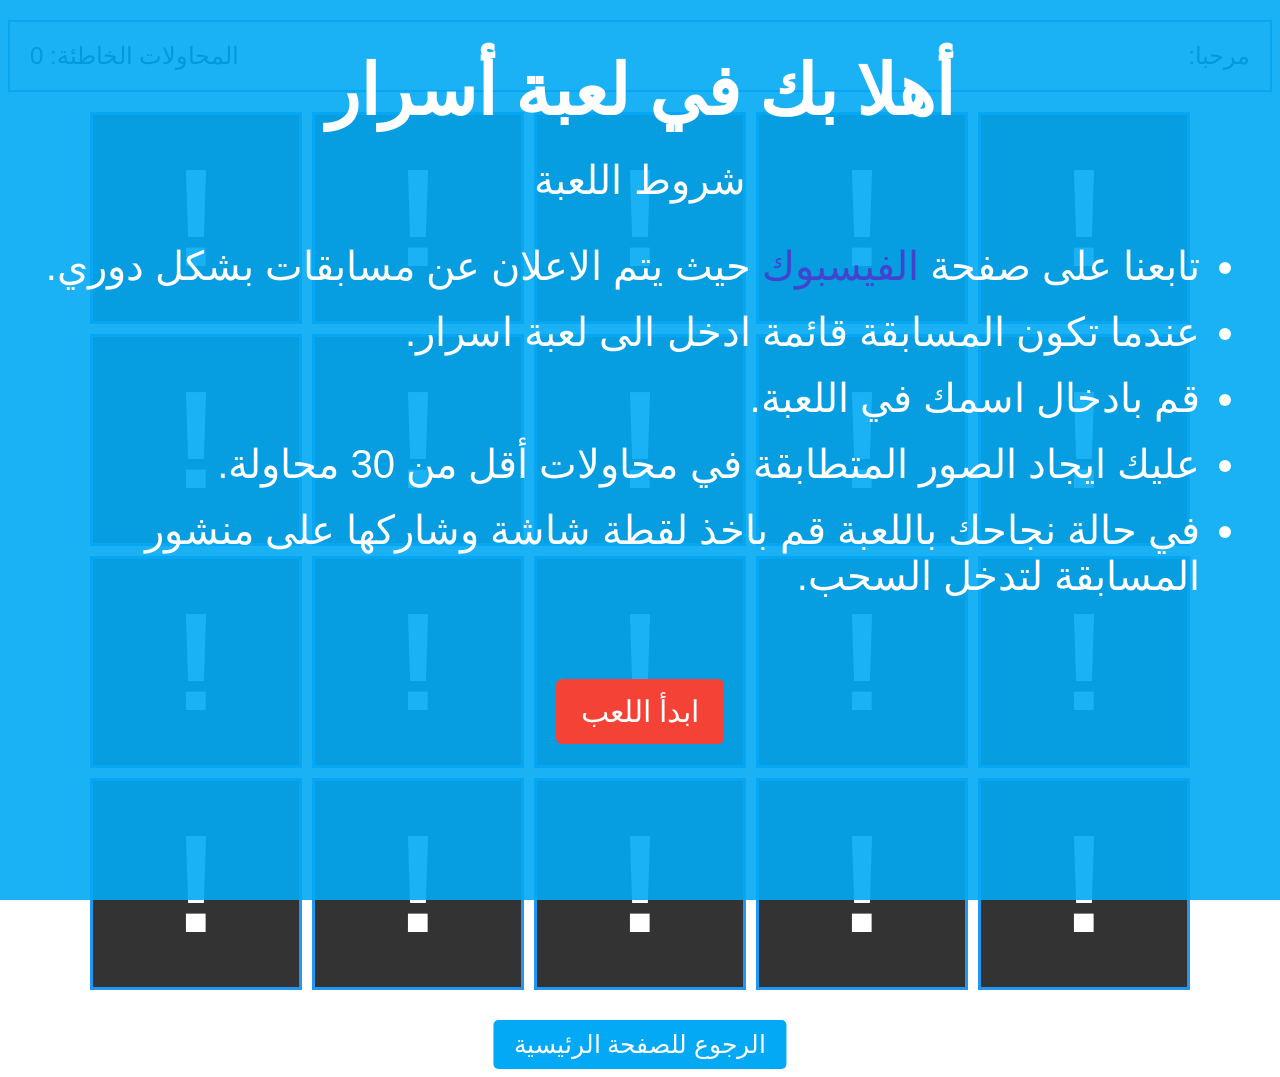
==== game.html @ 3ec68356 "add game files" ====
<!DOCTYPE html>
<html lang="en">

<head>
  <meta charset="UTF-8">
  <meta name="viewport" content="width=device-width, initial-scale=1.0">
  <title>لعبة أسرار</title>
  <link rel="stylesheet" href="https://cdnjs.cloudflare.com/ajax/libs/font-awesome/6.6.0/css/all.min.css"
    integrity="sha512-Kc323vGBEqzTmouAECnVceyQqyqdsSiqLQISBL29aUW4U/M7pSPA/gEUZQqv1cwx4OnYxTxve5UMg5GT6L4JJg=="
    crossorigin="anonymous" referrerpolicy="no-referrer" />
  <link rel="stylesheet" href="css/game.css">
</head>

<body>

  <!-- popup for result -->
  <div class="result">
    <div class="result-container">
      <div class="icon"><i class="fa-regular fa-circle-check"></i></div>
      <div class="message">مبروك عبدالرحمن لقد فزت باللعبة!</div>
      <div class="no-of-worng">عدد المحاولات الخاطئة: 15</div>
      <div class="date">15/5/2024</div>
      <div class="share-with-us">فضلاً شاركنا بصورة نتيجتك على منشور المسابقة على <a
          href="https://www.facebook.com/profile.php?id=61558592159405">الفيسبوك</a></div>
      <button class="play-again">أعد اللعب</button>
    </div>
  </div>

  <!-- Modal Popup for Entering Name -->
  <div class="name-popup" id="namePopup">
    <div class="name-popup-content">
      <h2>أدخل اسمك:</h2>
      <input type="text" id="playerNameInput" placeholder="الاسم">
      <button id="startGameBtn">ابدأ اللعب</button>
    </div>
  </div>


  <div class="control-buttons">
    <span>أهلا بك في لعبة أسرار</span>
    <span>شروط اللعبة</span>
    <ul>
      <li>تابعنا على صفحة <a href="https://www.facebook.com/profile.php?id=61558592159405">الفيسبوك</a> حيث يتم الاعلان
        عن مسابقات بشكل دوري.</li>
      <li>عندما تكون المسابقة قائمة ادخل الى لعبة اسرار.</li>
      <li>قم بادخال اسمك في اللعبة.</li>
      <li>عليك ايجاد الصور المتطابقة في محاولات أقل من 30 محاولة.</li>
      <li>في حالة نجاحك باللعبة قم باخذ لقطة شاشة وشاركها على منشور المسابقة لتدخل السحب.</li>
    </ul>
    <span>ابدأ اللعب</span>
  </div>
  <div class="info-container">
    <div class="name">
      مرحبا: <span></span>
    </div>
    <div class="tries">
      المحاولات الخاطئة: <span>0</span>
    </div>
  </div>
  <div class="memory-game-blocks">
    <div class="game-block" data-technology="angular">
      <div class="face front"></div>
      <div class="face back">
        <img decoding="async" src="images/معرض/العنب-الطبيعي.jpg" alt="">
      </div>
    </div>
    <div class="game-block" data-technology="angular">
      <div class="face front"></div>
      <div class="face back">
        <img decoding="async" src="images/معرض/العنب-الطبيعي.jpg" alt="">
      </div>
    </div>
    <div class="game-block" data-technology="vuejs">
      <div class="face front"></div>
      <div class="face back">
        <img decoding="async" src="images/معرض/الكريب-الملفوف.jpg" alt="">
      </div>
    </div>
    <div class="game-block" data-technology="vuejs">
      <div class="face front"></div>
      <div class="face back">
        <img decoding="async" src="images/معرض/الكريب-الملفوف.jpg" alt="">
      </div>
    </div>
    <div class="game-block" data-technology="css3">
      <div class="face front"></div>
      <div class="face back">
        <img decoding="async" src="images/معرض/الكريب-كما-يجب-ان-يكون.jpg" alt="">
      </div>
    </div>
    <div class="game-block" data-technology="css3">
      <div class="face front"></div>
      <div class="face back">
        <img decoding="async" src="images/معرض/الكريب-كما-يجب-ان-يكون.jpg" alt="">
      </div>
    </div>
    <div class="game-block" data-technology="github">
      <div class="face front"></div>
      <div class="face back">
        <img decoding="async" src="images/معرض/توزيعات-أسرار.jpg" alt="">
      </div>
    </div>
    <div class="game-block" data-technology="github">
      <div class="face front"></div>
      <div class="face back">
        <img decoding="async" src="images/معرض/توزيعات-أسرار.jpg" alt="">
      </div>
    </div>
    <div class="game-block" data-technology="gulpjs">
      <div class="face front"></div>
      <div class="face back">
        <img decoding="async" src="images/معرض/سلة_شوكولاتة.jpeg" alt="">
      </div>
    </div>
    <div class="game-block" data-technology="gulpjs">
      <div class="face front"></div>
      <div class="face back">
        <img decoding="async" src="images/معرض/سلة_شوكولاتة.jpeg" alt="">
      </div>
    </div>
    <div class="game-block" data-technology="html5">
      <div class="face front"></div>
      <div class="face back">
        <img decoding="async" src="images/معرض/شوكولاتة-أسرار.jpg" alt="">
      </div>
    </div>
    <div class="game-block" data-technology="html5">
      <div class="face front"></div>
      <div class="face back">
        <img decoding="async" src="images/معرض/شوكولاتة-أسرار.jpg" alt="">
      </div>
    </div>
    <div class="game-block" data-technology="jest">
      <div class="face front"></div>
      <div class="face back">
        <img decoding="async" src="images/معرض/فشافيش-الذهب.jpg" alt="">
      </div>
    </div>
    <div class="game-block" data-technology="jest">
      <div class="face front"></div>
      <div class="face back">
        <img decoding="async" src="images/معرض/فشافيش-الذهب.jpg" alt="">
      </div>
    </div>
    <div class="game-block" data-technology="mongodb">
      <div class="face front"></div>
      <div class="face back">
        <img decoding="async" src="images/معرض/كوكتيل-فواكه.jpg" alt="">
      </div>
    </div>
    <div class="game-block" data-technology="mongodb">
      <div class="face front"></div>
      <div class="face back">
        <img decoding="async" src="images/معرض/كوكتيل-فواكه.jpg" alt="">
      </div>
    </div>
    <div class="game-block" data-technology="python">
      <div class="face front"></div>
      <div class="face back">
        <img decoding="async" src="images/كوكتيل/فواكه.jpeg" alt="">
      </div>
    </div>
    <div class="game-block" data-technology="python">
      <div class="face front"></div>
      <div class="face back">
        <img decoding="async" src="images/كوكتيل/فواكه.jpeg" alt="">
      </div>
    </div>
    <div class="game-block" data-technology="react">
      <div class="face front"></div>
      <div class="face back">
        <img decoding="async" src="images/كريب/فريرو.jpg" alt="">
      </div>
    </div>
    <div class="game-block" data-technology="react">
      <div class="face front"></div>
      <div class="face back">
        <img decoding="async" src="images/كريب/فريرو.jpg" alt="">
      </div>
    </div>
  </div>
  <button onclick="location.href='index.html'" class="return-back">الرجوع للصفحة الرئيسية</button>

  <audio id="success" src="audio/success.mp4" preload="auto"></audio>
  <audio id="fail" src="audio/fail.mp4" preload="auto"></audio>
  <script src="js/game.js"></script>
</body>

</html>
---- css/game.css ----
* {
  box-sizing: border-box;
}

body {
  font-family: Arial, Tahoma, sans-serif;
  direction: rtl;
  user-select: none;
  min-height: calc(100vh);
  background-color: white;
  position: relative;
  background-image: url("../project3/images/aborateb.jpg");
  background-size: cover;
  background-position: center;
  background-repeat: no-repeat;
}

.control-buttons {
  position: fixed;
  left: 0;
  top: 0;
  width: 100%;
  height: 100%;
  z-index: 2;
  background-color: rgba(3, 169, 244, 0.9);
  display: flex;
  flex-direction: column;
  justify-content: center;
  align-items: center;
  color: white;
  font-size: 40px;
  padding: 0 40px;
}

.control-buttons span:first-child {

  font-weight: bold;
  position: absolute;
  top: 50px;
  font-size: 70px;

}

.control-buttons span:last-child {
  margin-top: 20px;
  background-color: #F44336;
  color: #FFF;
  padding: 15px 25px;
  font-size: 30px;
  text-align: center;
  border-radius: 6px;
  cursor: pointer;
}

.control-buttons ul li {
  margin-bottom: 20px;
}

.control-buttons ul a {
  text-decoration: inherit;
  color: #4343ce;
}

@media (max-width: 700px) {

  .control-buttons {
    font-size: 16px;
    padding: 0;

  }

  .control-buttons span:first-child {
    font-size: 35px;
  }

  .control-buttons ul li {
    margin-bottom: 7px;
  }
}

.info-container {
  width: 100%;
  margin: 20px auto 0;
  /* background-color: #F6F6F6; */
  background-color: rgba(255, 255, 255, 0.4);

  padding: 20px;
  font-size: 24px;
  overflow: hidden;
  border: 2px solid #2196f3;
}

@media (max-width: 700px) {
  .info-container {
    font-size: 18px;
  }
}

.info-container .name {
  float: right;
  width: 50%;
  text-align: right;
}

.info-container .tries {
  float: left;
  width: 50%;
  text-align: left;
}

.memory-game-blocks {
  display: grid;
  grid-template-columns: repeat(5, 1fr);
  /* 5 items per row */
  gap: 10px;
  width: 1100px;
  margin: 20px auto;
}

.memory-game-blocks.no-clicking {
  pointer-events: none;
}

.memory-game-blocks .game-block {
  transition: transform .5s;
  transform-style: preserve-3d;
  cursor: pointer;
  position: relative;
  aspect-ratio: 1/1;
  border: 3px solid #2196F3;
}

@media (max-width: 1130px) {
  .memory-game-blocks {
    grid-template-columns: repeat(4, 1fr);
    /* 4 items per row on small screens */
    width: 100%;
    /* Ensure full width on small screens */
    max-width: 100%;
  }
}

.memory-game-blocks .game-block .front {
  background-color: #333;
  line-height: 200px;
  overflow: hidden;
}

.memory-game-blocks .game-block .front:before {
  content: '!';
  color: #FFF;
  font-size: 140px;
  font-weight: bold;
}

@media (max-width: 990px) {
  .memory-game-blocks .game-block .front:before {
    content: '!';
    color: #FFF;
    font-size: 70px;
    font-weight: bold;
    /* position: absolute;
    top: 0%;
    left: 0%; */
    width: fit-content;
    height: fit-content;
  }
}

.memory-game-blocks .game-block .back {
  background-color: #607D8B;
  transform: rotateY(180deg);
  overflow: hidden;
}

.memory-game-blocks .game-block .back img {
  width: 100%;
  height: 100%;
}

.memory-game-blocks .game-block .face {
  position: absolute;
  width: 100%;
  height: 100%;
  text-align: center;
  backface-visibility: hidden;

  align-items: center;
  justify-content: center;
  display: flex;
  /* border: 1px solid #2196F3; */
}

.memory-game-blocks .game-block.is-flipped,
.memory-game-blocks .game-block.has-match {
  transform: rotateY(180deg);
  pointer-events: none;
}









/* Popup background */
.name-popup {
  position: fixed;
  top: 0;
  left: 0;
  width: 100%;
  height: 100%;
  background-color: rgba(0, 0, 0, 0.7);
  display: flex;
  justify-content: center;
  align-items: center;
  z-index: 10;
  display: none;
}

/* Popup content box */
.name-popup-content {
  background-color: #fff;
  padding: 20px;
  border-radius: 8px;
  text-align: center;
  box-shadow: 0 2px 10px rgba(0, 0, 0, 0.2);
}

.name-popup-content h2 {
  margin-bottom: 15px;
  font-size: 24px;
}

.name-popup-content input {
  width: 80%;
  padding: 10px;
  margin-bottom: 15px;
  border: 2px solid #ccc;
  border-radius: 5px;
  }

.name-popup-content button {
  padding: 10px 20px;
  background-color: #03a9f4;
  color: #fff;
  border: none;
  border-radius: 5px;
  cursor: pointer;
  }

.name-popup-content button:hover {
  background-color: #0288d1;
}


@media (min-width: 600px) {
  .name-popup-content button,.name-popup-content input {
    font-size: 25px;
  }
  .name-popup-content h2 {
    font-size: 44px;
  }
}
/* result popup */
.result {
  position: fixed;
  top: 0;
  left: 0;
  width: 100%;
  height: 100%;
  background-color: rgba(0, 0, 0, 0.7);
  display: flex;
  justify-content: center;
  align-items: center;
  z-index: 10;
  font-size: 25px;
display: none;
}

.result .result-container {
  max-width: 80%;
  background-color: #fff;
  padding: 20px;
  border-radius: 8px;
  text-align: center;
  box-shadow: 0 2px 10px rgba(0, 0, 0, 0.2);
  display: flex;
  flex-direction: column;
  gap: 10px;
}

.result .message {
  color: green;
}

.result .no-of-worng {
  color: red;
}

.result .share-with-us {
  color: #0288d1;
}

.result .icon i {
  color: green;
  font-size: 70px;
}

.result a {
  text-decoration: inherit;
  color: #3e5b7f;
}

.result button {
  padding: 10px 20px;
  background-color: #03a9f4;
  color: #fff;
  border: none;
  border-radius: 5px;
  cursor: pointer;
  font-size: 25px;
  margin-top: 10px;
}

.return-back button:hover {
  background-color: #0288d1;
}


.return-back {
  position: relative;
  padding: 10px 20px;
  background-color: #03a9f4;
  color: #fff;
  border: none;
  border-radius: 5px;
  cursor: pointer;
  font-size: 25px;
  margin-top: 10px;
  left: -50%;
  transform: translateX(50%);
}

.return-back:hover {
  background-color: #0288d1;
}
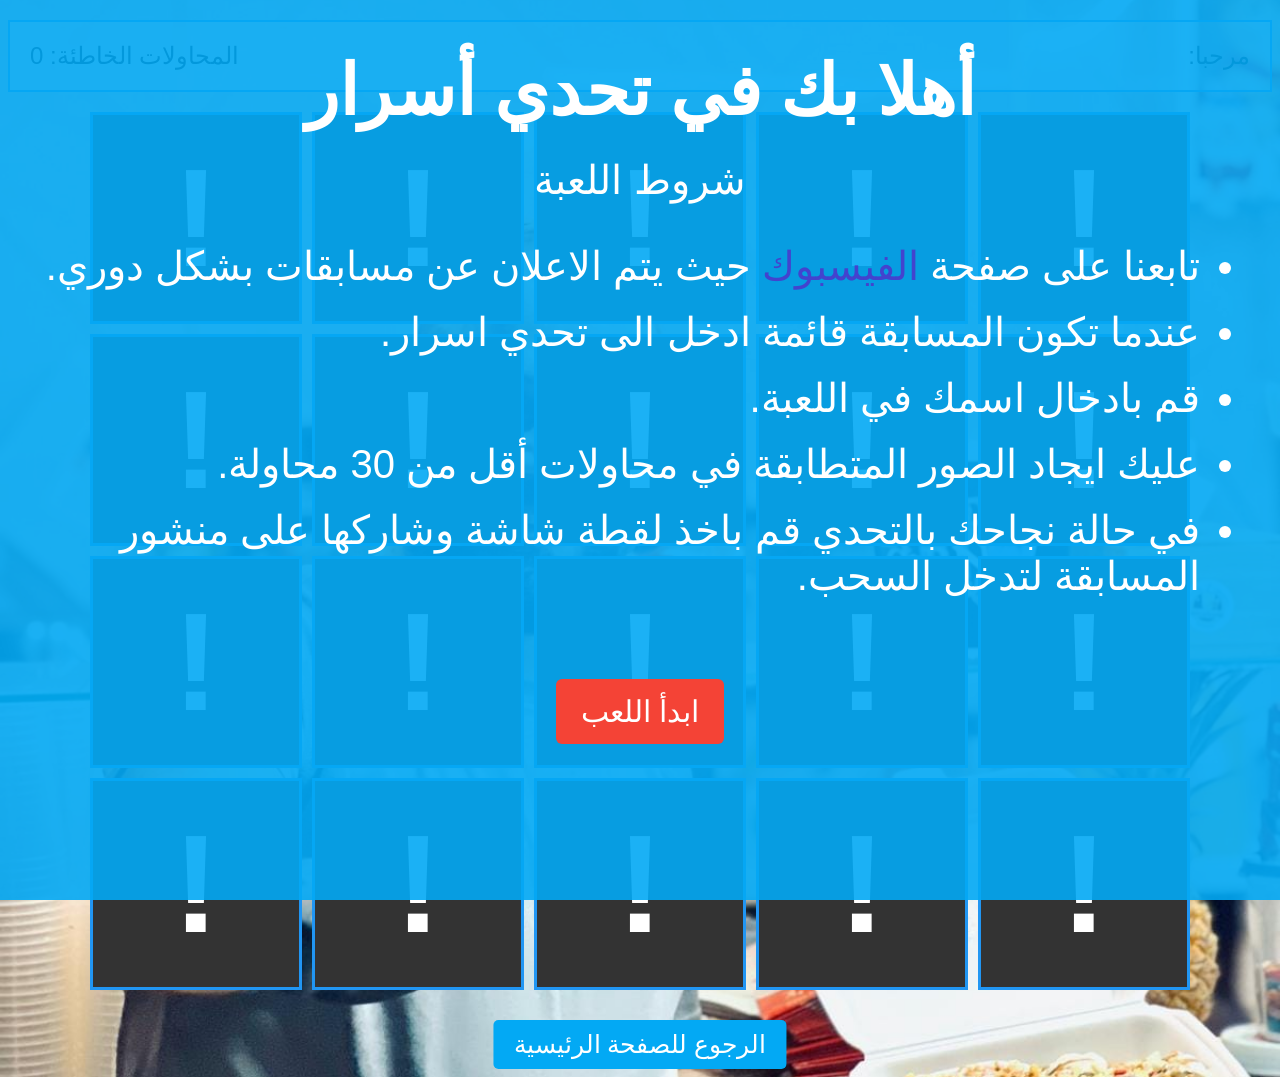
==== commit 6126afa5: "add the game to the enu" ====
--- a/game.html
+++ b/game.html
@@ -4,7 +4,7 @@
 <head>
   <meta charset="UTF-8">
   <meta name="viewport" content="width=device-width, initial-scale=1.0">
-  <title>لعبة أسرار</title>
+  <title>تحدي أسرار</title>
   <link rel="stylesheet" href="https://cdnjs.cloudflare.com/ajax/libs/font-awesome/6.6.0/css/all.min.css"
     integrity="sha512-Kc323vGBEqzTmouAECnVceyQqyqdsSiqLQISBL29aUW4U/M7pSPA/gEUZQqv1cwx4OnYxTxve5UMg5GT6L4JJg=="
     crossorigin="anonymous" referrerpolicy="no-referrer" />
@@ -37,15 +37,15 @@
 
 
   <div class="control-buttons">
-    <span>أهلا بك في لعبة أسرار</span>
+    <span>أهلا بك في تحدي أسرار</span>
     <span>شروط اللعبة</span>
     <ul>
       <li>تابعنا على صفحة <a href="https://www.facebook.com/profile.php?id=61558592159405">الفيسبوك</a> حيث يتم الاعلان
         عن مسابقات بشكل دوري.</li>
-      <li>عندما تكون المسابقة قائمة ادخل الى لعبة اسرار.</li>
+      <li>عندما تكون المسابقة قائمة ادخل الى تحدي اسرار.</li>
       <li>قم بادخال اسمك في اللعبة.</li>
       <li>عليك ايجاد الصور المتطابقة في محاولات أقل من 30 محاولة.</li>
-      <li>في حالة نجاحك باللعبة قم باخذ لقطة شاشة وشاركها على منشور المسابقة لتدخل السحب.</li>
+      <li>في حالة نجاحك بالتحدي قم باخذ لقطة شاشة وشاركها على منشور المسابقة لتدخل السحب.</li>
     </ul>
     <span>ابدأ اللعب</span>
   </div>
--- a/css/game.css
+++ b/css/game.css
@@ -9,7 +9,7 @@
   min-height: calc(100vh);
   background-color: white;
   position: relative;
-  background-image: url("../project3/images/aborateb.jpg");
+  background-image: url("../images/aborateb.jpg");
   background-size: cover;
   background-position: center;
   background-repeat: no-repeat;
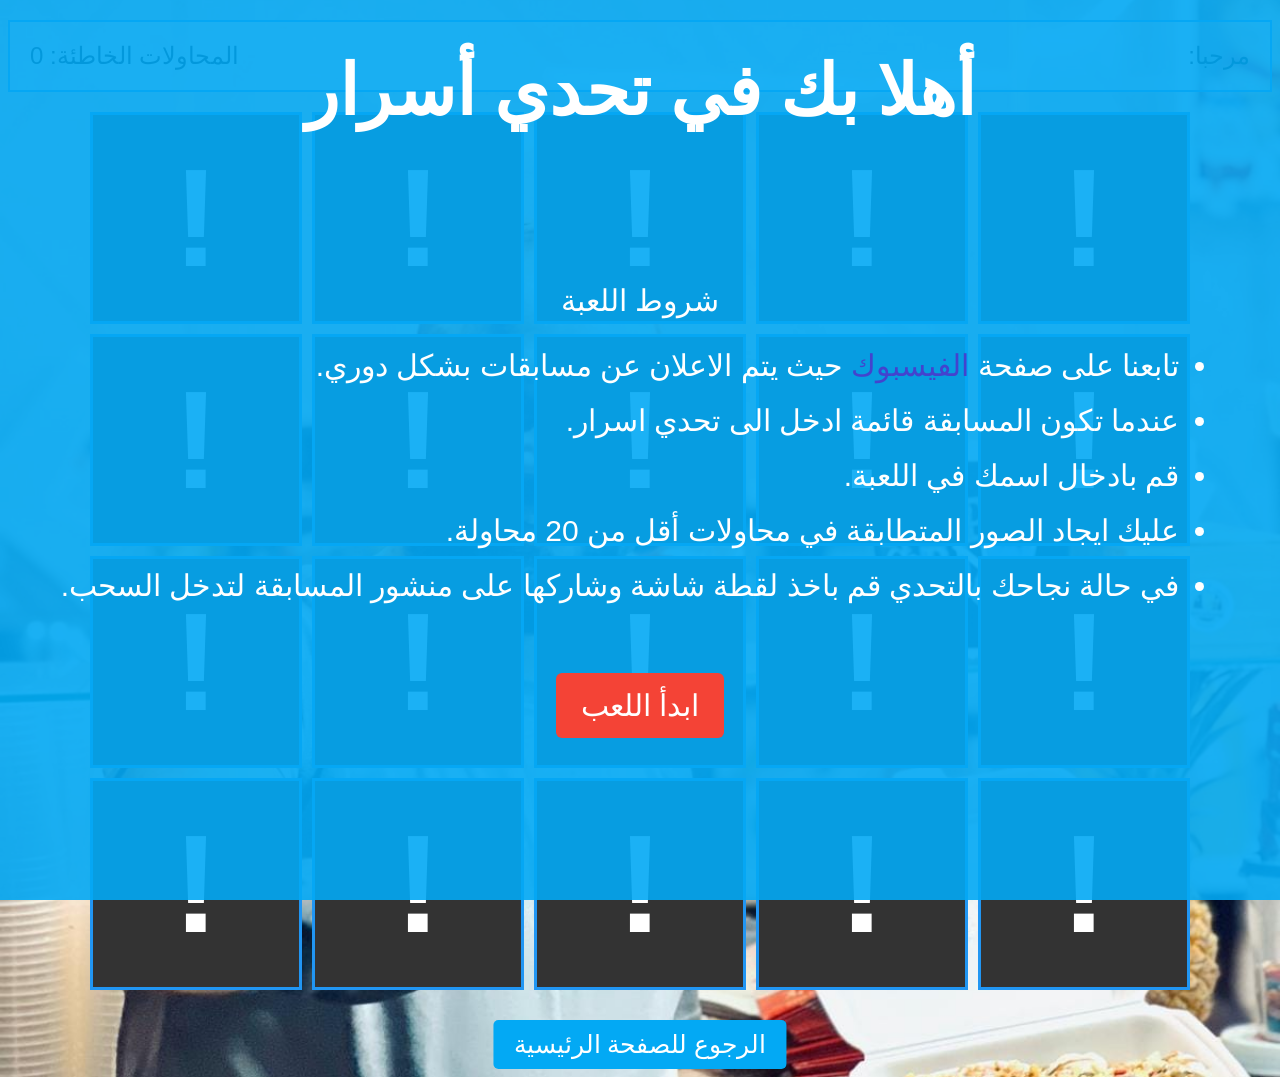
==== commit b3e12eca: "reduce number of attempts" ====
--- a/game.html
+++ b/game.html
@@ -44,7 +44,7 @@
         عن مسابقات بشكل دوري.</li>
       <li>عندما تكون المسابقة قائمة ادخل الى تحدي اسرار.</li>
       <li>قم بادخال اسمك في اللعبة.</li>
-      <li>عليك ايجاد الصور المتطابقة في محاولات أقل من 30 محاولة.</li>
+      <li>عليك ايجاد الصور المتطابقة في محاولات أقل من 20 محاولة.</li>
       <li>في حالة نجاحك بالتحدي قم باخذ لقطة شاشة وشاركها على منشور المسابقة لتدخل السحب.</li>
     </ul>
     <span>ابدأ اللعب</span>
--- a/css/game.css
+++ b/css/game.css
@@ -28,7 +28,7 @@
   justify-content: center;
   align-items: center;
   color: white;
-  font-size: 40px;
+  font-size: 30px;
   padding: 0 40px;
 }
 
@@ -39,6 +39,10 @@
   top: 50px;
   font-size: 70px;
 
+}
+
+.control-buttons span:nth-child(2) {
+margin-top: 120px;
 }
 
 .control-buttons span:last-child {
@@ -76,6 +80,9 @@
   .control-buttons ul li {
     margin-bottom: 7px;
   }
+  .control-buttons span:nth-child(2) {
+    margin-top: 20px;
+    }
 }
 
 .info-container {
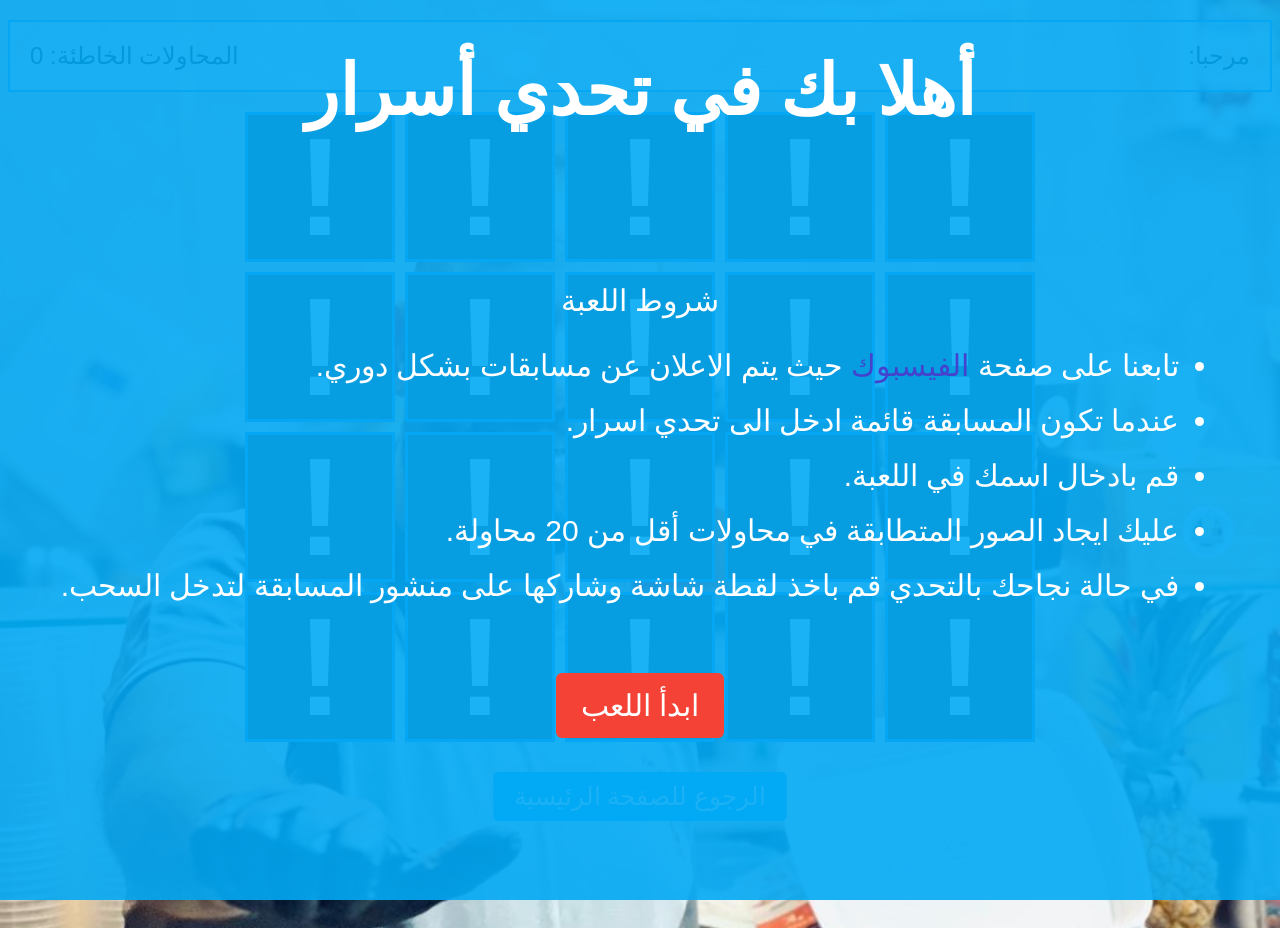
==== commit 26b1530e: "change some photos" ====
--- a/game.html
+++ b/game.html
@@ -97,13 +97,13 @@
     <div class="game-block" data-technology="github">
       <div class="face front"></div>
       <div class="face back">
-        <img decoding="async" src="images/معرض/توزيعات-أسرار.jpg" alt="">
+        <img decoding="async" src="images/معرض/بانكيك.jpg" alt="">
       </div>
     </div>
     <div class="game-block" data-technology="github">
       <div class="face front"></div>
       <div class="face back">
-        <img decoding="async" src="images/معرض/توزيعات-أسرار.jpg" alt="">
+        <img decoding="async" src="images/معرض/بانكيك.jpg" alt="">
       </div>
     </div>
     <div class="game-block" data-technology="gulpjs">
--- a/css/game.css
+++ b/css/game.css
@@ -42,7 +42,7 @@
 }
 
 .control-buttons span:nth-child(2) {
-margin-top: 120px;
+  margin-top: 120px;
 }
 
 .control-buttons span:last-child {
@@ -80,9 +80,10 @@
   .control-buttons ul li {
     margin-bottom: 7px;
   }
+
   .control-buttons span:nth-child(2) {
     margin-top: 20px;
-    }
+  }
 }
 
 .info-container {
@@ -115,14 +116,8 @@
   text-align: left;
 }
 
-.memory-game-blocks {
-  display: grid;
-  grid-template-columns: repeat(5, 1fr);
-  /* 5 items per row */
-  gap: 10px;
-  width: 1100px;
-  margin: 20px auto;
-}
+
+
 
 .memory-game-blocks.no-clicking {
   pointer-events: none;
@@ -137,13 +132,57 @@
   border: 3px solid #2196F3;
 }
 
-@media (max-width: 1130px) {
-  .memory-game-blocks {
-    grid-template-columns: repeat(4, 1fr);
-    /* 4 items per row on small screens */
-    width: 100%;
-    /* Ensure full width on small screens */
-    max-width: 100%;
+.memory-game-blocks {
+  display: grid;
+  grid-template-columns: repeat(5, 150px);
+  /* 5 items per row */
+  gap: 10px;
+  margin: 20px auto;
+  justify-content: center;
+}
+
+@media (max-width: 850px) {
+  .memory-game-blocks {
+    grid-template-columns: repeat(5, 120px);
+    gap: 5px;
+
+  }
+}
+
+@media (max-width: 680px) {
+  .memory-game-blocks {
+    grid-template-columns: repeat(5, 110px);
+  }
+}
+
+@media (max-width: 596px) {
+  .memory-game-blocks {
+    grid-template-columns: repeat(5, 100px);
+  }
+}
+@media (max-width: 540px) {
+  .memory-game-blocks {
+    grid-template-columns: repeat(4, 100px);
+  }
+}
+@media (max-width: 440px) {
+  .memory-game-blocks {
+    grid-template-columns: repeat(4, 90px);
+  }
+}
+@media (max-width: 400px) {
+  .memory-game-blocks {
+    grid-template-columns: repeat(4, 80px);
+  }
+}
+@media (max-width: 355px) {
+  .memory-game-blocks {
+    grid-template-columns: repeat(4, 70px);
+  }
+}
+@media (max-width: 325px) {
+  .memory-game-blocks {
+    grid-template-columns: repeat(4, 60px);
   }
 }
 
@@ -247,7 +286,7 @@
   margin-bottom: 15px;
   border: 2px solid #ccc;
   border-radius: 5px;
-  }
+}
 
 .name-popup-content button {
   padding: 10px 20px;
@@ -256,7 +295,7 @@
   border: none;
   border-radius: 5px;
   cursor: pointer;
-  }
+}
 
 .name-popup-content button:hover {
   background-color: #0288d1;
@@ -264,13 +303,17 @@
 
 
 @media (min-width: 600px) {
-  .name-popup-content button,.name-popup-content input {
+
+  .name-popup-content button,
+  .name-popup-content input {
     font-size: 25px;
   }
+
   .name-popup-content h2 {
     font-size: 44px;
   }
 }
+
 /* result popup */
 .result {
   position: fixed;
@@ -284,7 +327,7 @@
   align-items: center;
   z-index: 10;
   font-size: 25px;
-display: none;
+  display: none;
 }
 
 .result .result-container {
@@ -314,6 +357,7 @@
 .result .icon i {
   color: green;
   font-size: 70px;
+  transition: 1s;
 }
 
 .result a {
@@ -353,5 +397,4 @@
 
 .return-back:hover {
   background-color: #0288d1;
-}
-
+}
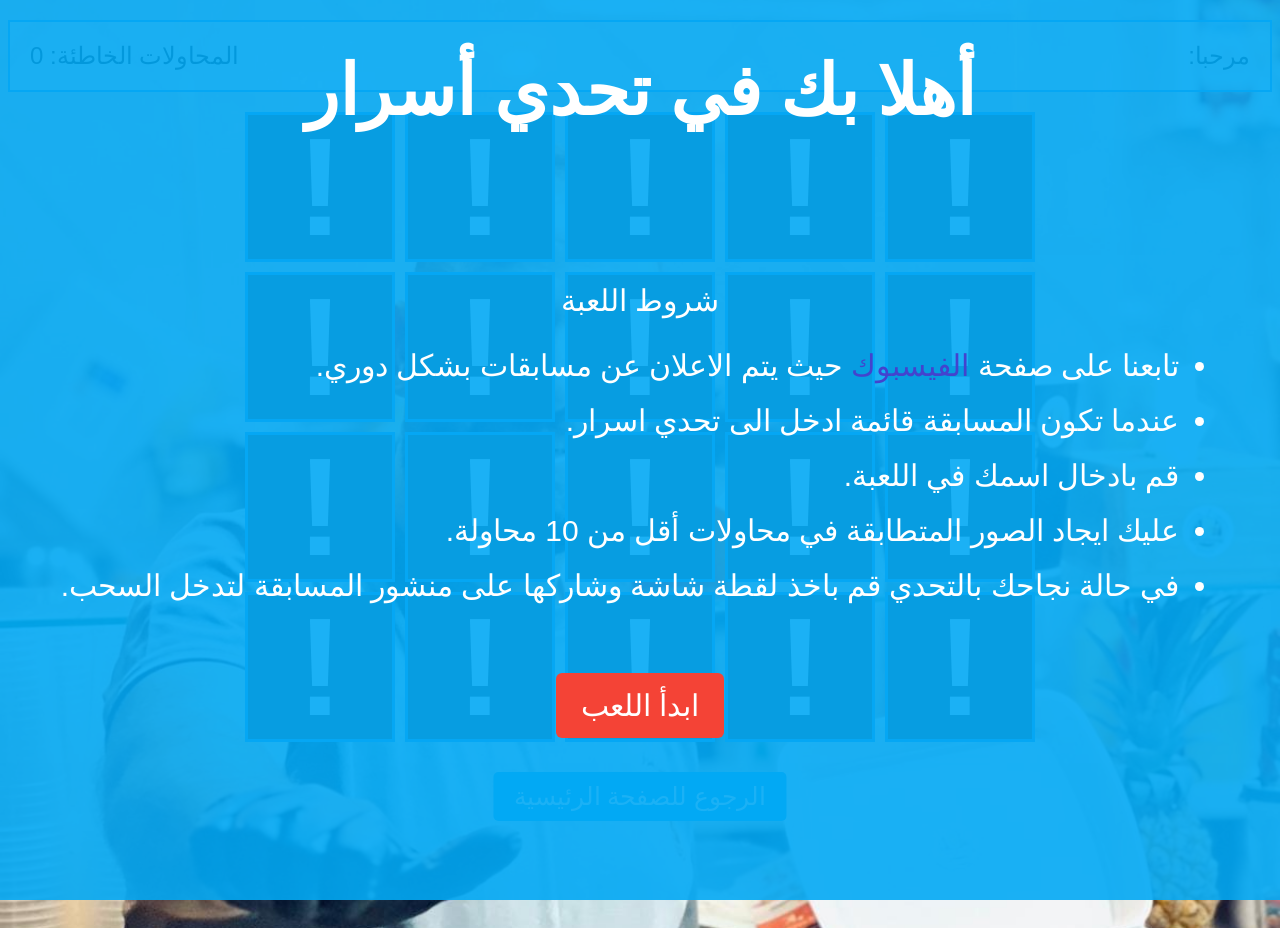
==== commit 642d6e63: "change the trials into 10" ====
--- a/game.html
+++ b/game.html
@@ -44,7 +44,7 @@
         عن مسابقات بشكل دوري.</li>
       <li>عندما تكون المسابقة قائمة ادخل الى تحدي اسرار.</li>
       <li>قم بادخال اسمك في اللعبة.</li>
-      <li>عليك ايجاد الصور المتطابقة في محاولات أقل من 20 محاولة.</li>
+      <li>عليك ايجاد الصور المتطابقة في محاولات أقل من 10 محاولة.</li>
       <li>في حالة نجاحك بالتحدي قم باخذ لقطة شاشة وشاركها على منشور المسابقة لتدخل السحب.</li>
     </ul>
     <span>ابدأ اللعب</span>
